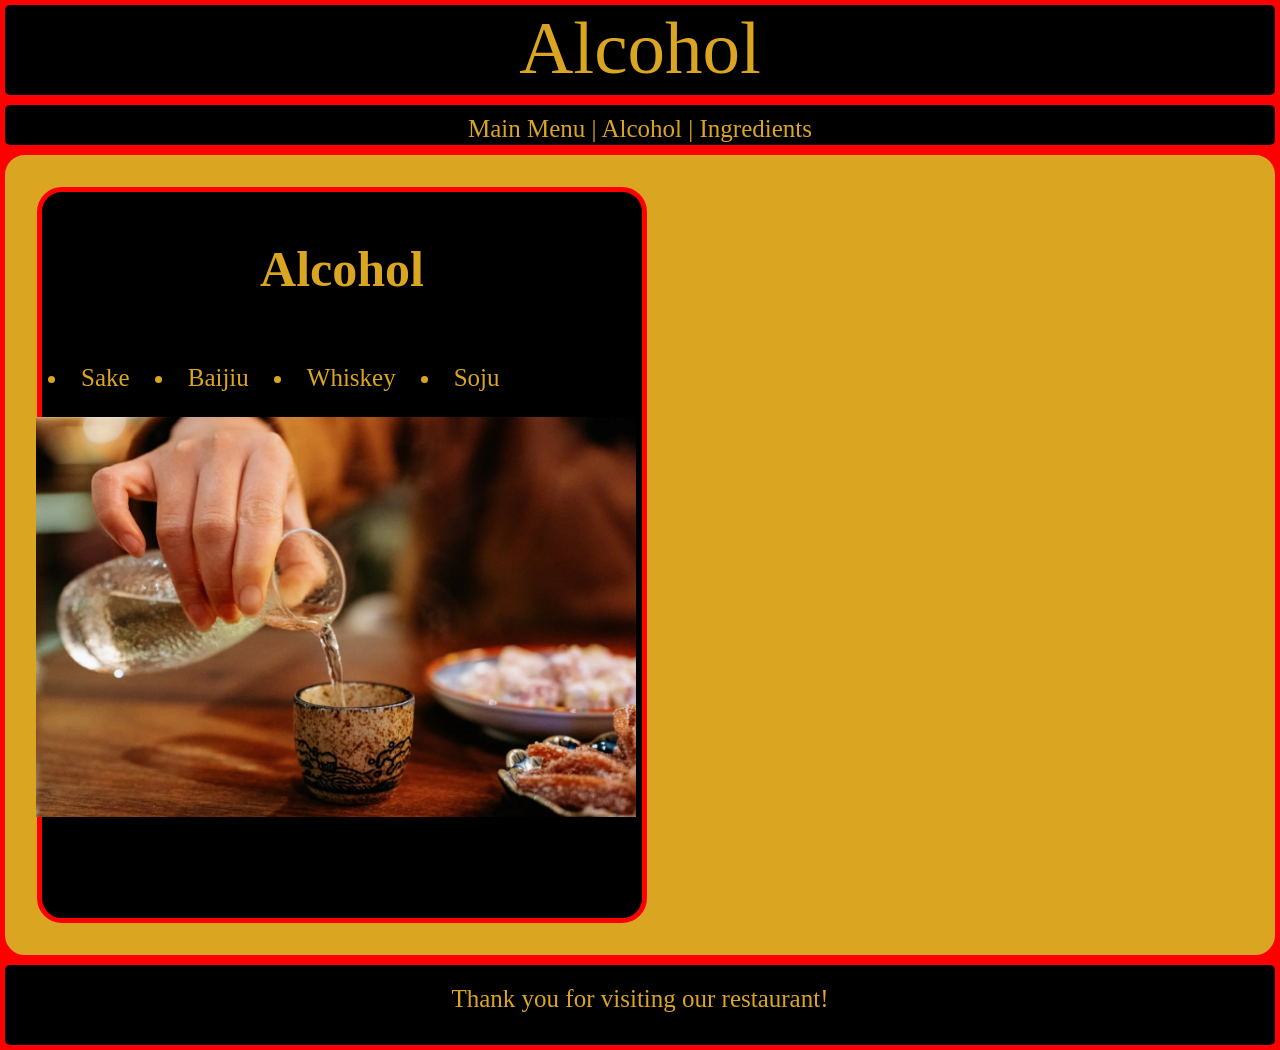
==== alcohol.html @ 05fb2f22 "menu" ====
<html>
    <head>
        <link rel="stylesheet" href="foodStylesheet.css?v=2">
        <title>Alcohol</title>
    </head>
    <body class="Secondary">
        <header>Alcohol</header>
        <nav><a href="Food_Index.html">Main Menu</a> | <a href="alcohol.html">Alcohol</a> | <a href="ingredients.html">Ingredients</a></nav>
        <main>
            <article class="full">
                <h1>Alcohol</h1>
                <ul type="disc">
                    <li>Sake</li>
                    <li>Baijiu</li>
                    <li>Whiskey</li>
                    <li>Soju</li>
                </ul>
                <img src="Images/Sake.webp" alt="Sake" width="600" height="400">
            </article>
        </main>
        <footer>Thank you for visiting our restaurant!</footer>
    </body>
</html>
---- foodStylesheet.css ----
* {box-sizing: border-box;}
html {background-color: red;}
body {min-height: 100vh; height: auto; margin: 0;}
header {background-color: black; color: goldenrod; width: 100%; height: 100px; font-size: 75px; text-align: center; border-radius: 10px; border: 5px solid red;}
nav {background-color: black; color: goldenrod; width: 100%; height: 50px; padding: 10px; font-size: 25px; text-align: center; border-radius: 10px; border: 5px solid red;}
main {background-color: goldenrod; width: 100%; min-height: 90vh; height: auto; padding: 2.5%; display: grid; grid-template-columns: 1fr 1fr; gap: 2.5%; border-radius: 25px; border: 5px solid red;}
article {background-color: black; color: goldenrod; height: auto; width: 100%; padding: 1%; border: 5px solid red; border-radius: 25px;}
.left {width: 100%; height: 75%; padding: 5%; border-radius: 25px;}
.right {width: 100%; height: 75%; padding: 5%; border-radius: 25px;}
.center {grid-column: 1 / -1;}
a {color: goldenrod; text-decoration: none;}
a:hover {color: red;}
h1 {font-size: 50px; text-align: center;}
p {font-size: 25px; text-align: left;}
ul {font-size: 25px; text-align: left; float: left; display: flex; flex-direction: row; flex-wrap: wrap; gap: 10px 25px; padding-left: 0;}
li {list-style-position: inside;}
.ingredient-list {display: block; float: none; margin-top: 0; margin-bottom: 25px;}
.ingredient-list li {display: list-item;}
footer {background-color: black; color: goldenrod; width: 100%; height: 10%; padding: 20px; font-size: 25px; text-align: center; border-radius: 10px; border: 5px solid red;}
.Secondary {height: 725px}
.full {width: 100%;}
img {float: right;}
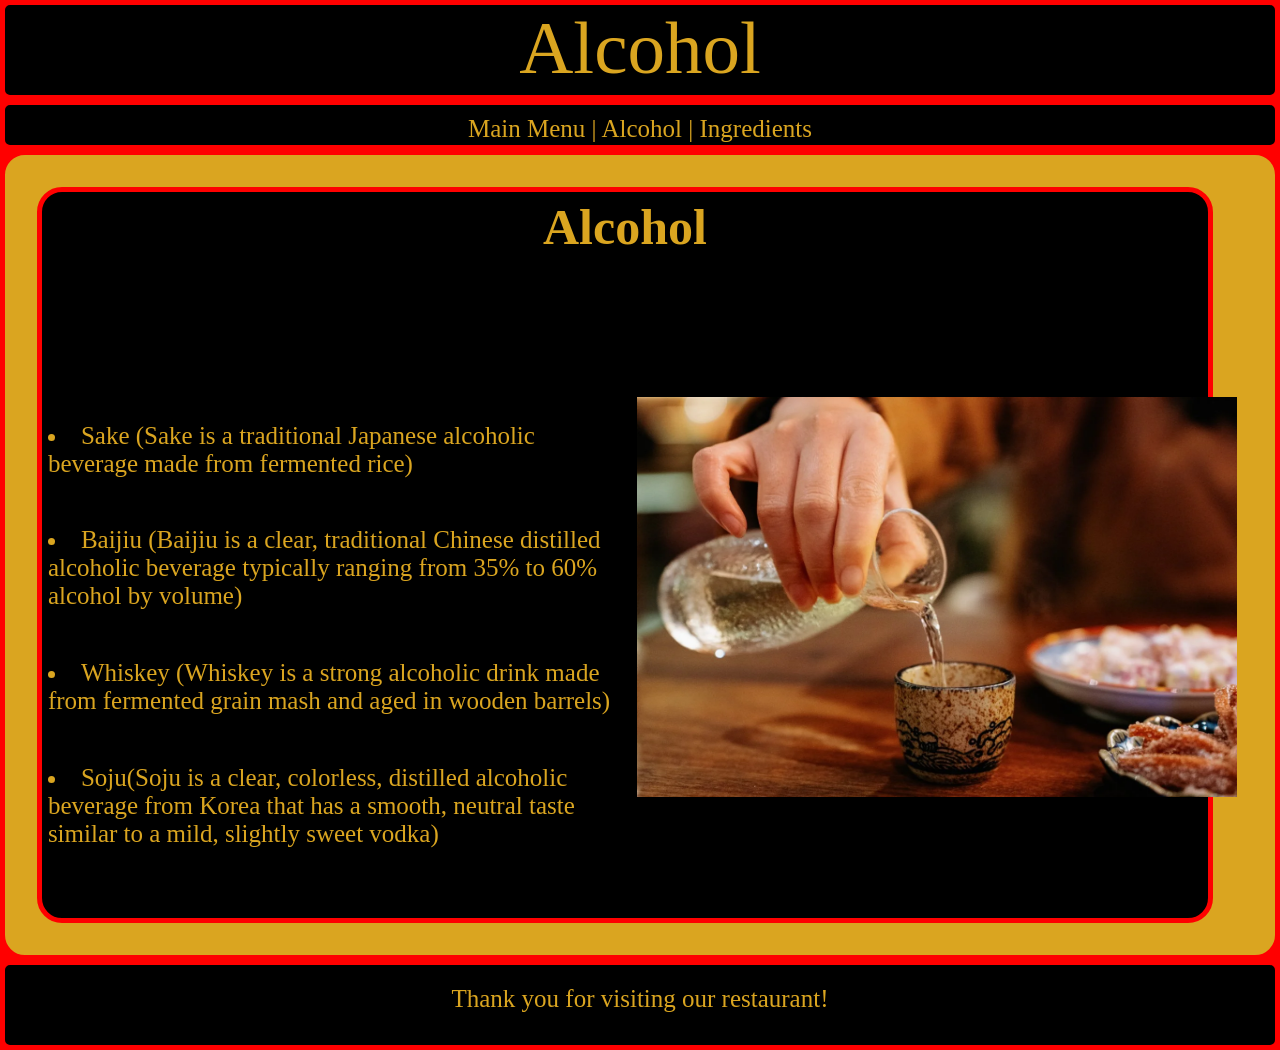
==== commit 8063423a: "made it look better" ====
--- a/alcohol.html
+++ b/alcohol.html
@@ -5,15 +5,15 @@
     </head>
     <body class="Secondary">
         <header>Alcohol</header>
-        <nav><a href="Food_Index.html">Main Menu</a> | <a href="alcohol.html">Alcohol</a> | <a href="ingredients.html">Ingredients</a></nav>
+        <nav><a href="index.html">Main Menu</a> | <a href="alcohol.html">Alcohol</a> | <a href="ingredients.html">Ingredients</a></nav>
         <main>
             <article class="full">
                 <h1>Alcohol</h1>
                 <ul type="disc">
-                    <li>Sake</li>
-                    <li>Baijiu</li>
-                    <li>Whiskey</li>
-                    <li>Soju</li>
+                    <li>Sake (Sake is a traditional Japanese alcoholic beverage made from fermented rice)</li>
+                    <li>Baijiu (Baijiu is a clear, traditional Chinese distilled alcoholic beverage typically ranging from 35% to 60% alcohol by volume)</li>
+                    <li>Whiskey (Whiskey is a strong alcoholic drink made from fermented grain mash and aged in wooden barrels)</li>
+                    <li>Soju(Soju is a clear, colorless, distilled alcoholic beverage from Korea that has a smooth, neutral taste similar to a mild, slightly sweet vodka)</li>
                 </ul>
                 <img src="Images/Sake.webp" alt="Sake" width="600" height="400">
             </article>
--- a/foodStylesheet.css
+++ b/foodStylesheet.css
@@ -5,8 +5,8 @@
 nav {background-color: black; color: goldenrod; width: 100%; height: 50px; padding: 10px; font-size: 25px; text-align: center; border-radius: 10px; border: 5px solid red;}
 main {background-color: goldenrod; width: 100%; min-height: 90vh; height: auto; padding: 2.5%; display: grid; grid-template-columns: 1fr 1fr; gap: 2.5%; border-radius: 25px; border: 5px solid red;}
 article {background-color: black; color: goldenrod; height: auto; width: 100%; padding: 1%; border: 5px solid red; border-radius: 25px;}
-.left {width: 100%; height: 75%; padding: 5%; border-radius: 25px;}
-.right {width: 100%; height: 75%; padding: 5%; border-radius: 25px;}
+.left {width: 100%; height: 100%; padding: 5%; border-radius: 25px;}
+.right {width: 100%; height: 100%; padding: 5%; border-radius: 25px;}
 .center {grid-column: 1 / -1;}
 a {color: goldenrod; text-decoration: none;}
 a:hover {color: red;}
@@ -14,9 +14,15 @@
 p {font-size: 25px; text-align: left;}
 ul {font-size: 25px; text-align: left; float: left; display: flex; flex-direction: row; flex-wrap: wrap; gap: 10px 25px; padding-left: 0;}
 li {list-style-position: inside;}
-.ingredient-list {display: block; float: none; margin-top: 0; margin-bottom: 25px;}
+.ingredient-list {display: block; float: none; margin-top: 0; margin-bottom: 25px; flex-direction: row;}
 .ingredient-list li {display: list-item;}
 footer {background-color: black; color: goldenrod; width: 100%; height: 10%; padding: 20px; font-size: 25px; text-align: center; border-radius: 10px; border: 5px solid red;}
 .Secondary {height: 725px}
-.full {width: 100%;}
+.full {width: 200%; display: grid; grid-template-columns: repeat(2, minmax(0, 1fr)); gap: 25px;}
+.full > h1 {grid-column: 1 / -1; margin: 0;}
+.food-item {background-color: goldenrod; color: black; padding: 15px; border-radius: 10px;}
+.food-item h2 {margin-top: 0;}
+@media (max-width: 700px) {
+	.full {grid-template-columns: 1fr;}
+}
 img {float: right;}
